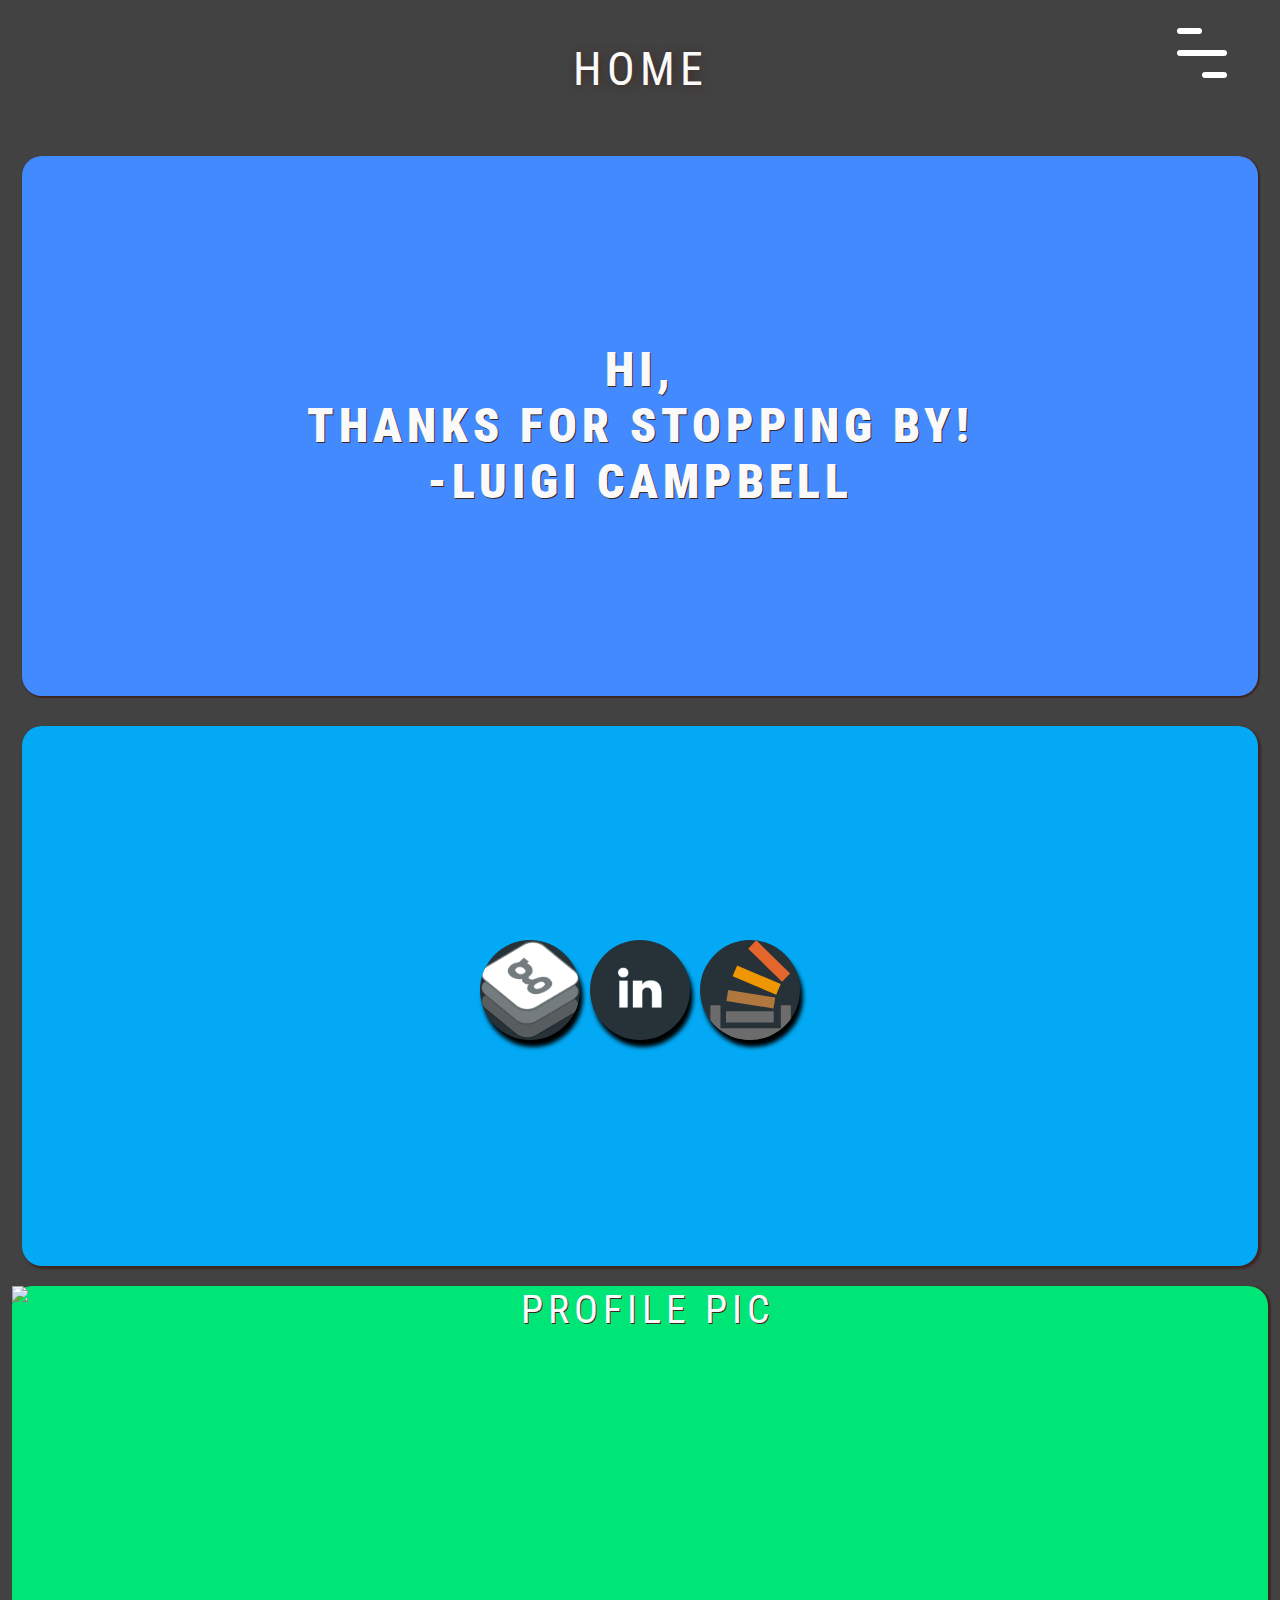
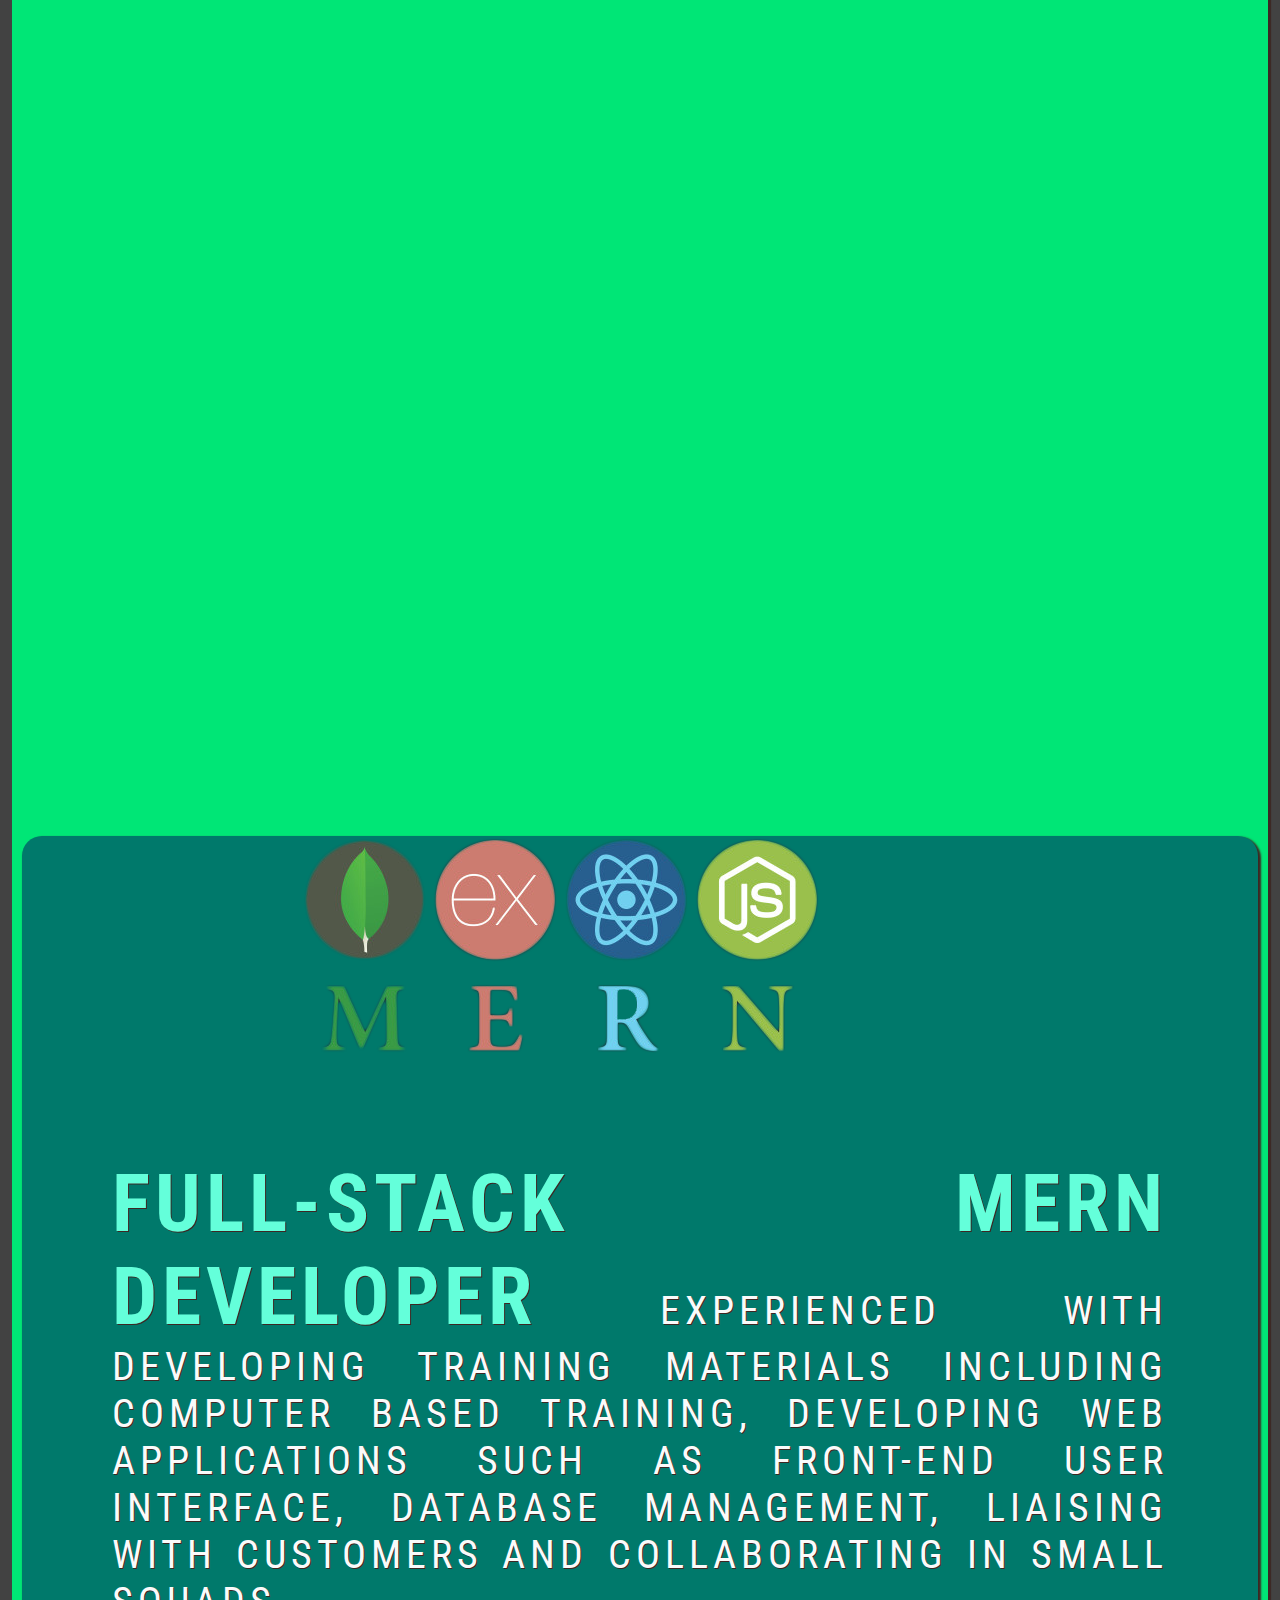
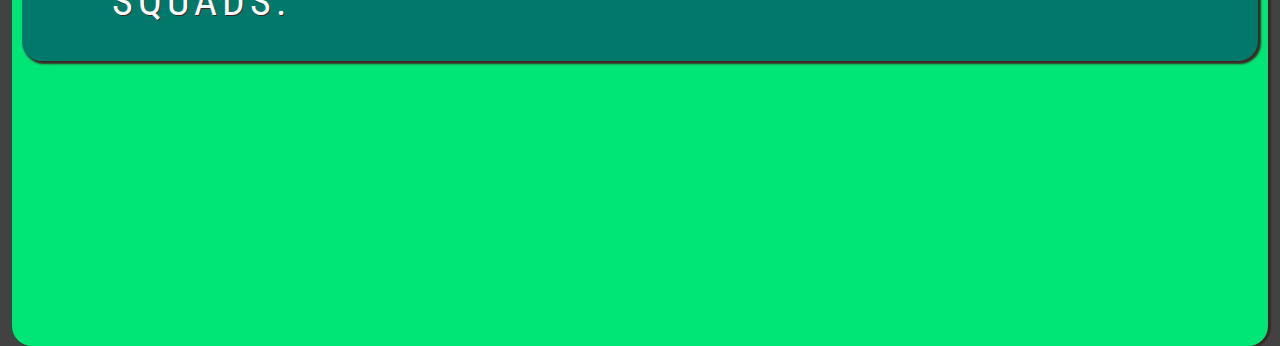
==== index.html @ 952a4c7c "Formatted email text area" ====
<!DOCTYPE html>
<html>
<head>
  <meta charset="utf-8">
  <title>LUIGI--Home</title>
  <link rel="icon" href="assets/images/favicon.ico">
  <link rel="stylesheet" href="assets/css/style.css">
  <link href="https://fonts.googleapis.com/css?family=Roboto+Condensed" rel="stylesheet">
</head>
<body>

  <!-- Navbar-->
  <div id="burger" onclick="toggleOverlay()" style="font-size:30px;cursor:pointer;" class="wrapper-menu">
    <div class="line-menu half start"></div>
    <div class="line-menu"></div>
    <div class="line-menu half end"></div>
  </div>

  <div id="navbar" class="overlay" style="height: 0%">
    <div class="overlay-content">
      <a href="coverletter.html"><span>About</span></a>
      <a href="portfolio.html"><span>Portfolio</span></a>
      <a href="contact.html"><span>Contact</span></a>
    </div>
  </div>
  <div class="current-page">Home</div>

  <!-- Wrapper -->
  <div class="container">

    <!-- Boxes -->
    <div class="banner"><h1><strong>Hi, <br>thanks for stopping by! <br> -Luigi Campbell</strong></h1>
    </div>
    <div class="banner"><span><a href="https://github.com/luigicampbell" target="_blank"><img src="assets/images/github.png"   class="networking" alt="Github"></a></span>
      <span><a href="https://www.linkedin.com/in/luigi-campbell-464838149/" target="_blank"><img src="assets/images/linkedin.png"   class="networking" alt="LinkedIn"></a></span>
      <span><a href="https://stackoverflow.com/users/8793814/luigi" target="_blank"><img src="assets/images/stackoverflow.svg"   class="networking" alt="Stackoverflow"></a></span>
    </div>

    <!-- Profile Pic-->
    <div class="profile"><img src="assets/images/profile.png" alt="profile pic"></img></div>
    <div class="headlineBanner" style="padding:75px; padding-bottom:200px;">
      <p><img src="assets/images/MERN.png"></img><strong style="font-size:200%; color: #64ffda;">Full-Stack MERN Developer</strong> experienced with developing training materials including Computer Based Training, developing web applications such as front-end user interface, database management, liaising with customers and collaborating in small squads.</p></div>


    </div>
    <!-- JS -->
    <script src="assets/js/logic.js"></script>
  </body>
  </html>
---- assets/css/style.css ----
* {
  font-size: 1.2em;
  color: #fafafa;
  font-family: 'Roboto Condensed', sans-serif;
  text-transform: uppercase;
  letter-spacing: 5px;
  text-shadow: 1px 1px #3e2723;
  text-decoration: none;
  text-align: center;
}
p{
  margin: 15px;
  text-align: justify;
  text-overflow: ellipsis;
}
.wrapper-menu {
  width: 50px;
  height: 50px;
  display: flex;
  flex-direction: column;
  justify-content: space-between;
  cursor: pointer;
  transition: transform 330ms ease-out;
}
.wrapper-menu.open {
  transform: rotate(-45deg);
}
.line-menu {
  background-color: #fff;
  border-radius: 5px;
  width: 100%;
  height: 6px;
}
.line-menu.half {
  width: 50%;
}
.line-menu.start {
  transition: transform 330ms cubic-bezier(0.54, -0.81, 0.57, 0.57);
  transform-origin: right;
}
.open .line-menu.start {
  transform: rotate(-90deg) translateX(3px);
  z-index: 99;
}

.line-menu.end {
  align-self: flex-end;
  transition: transform 330ms cubic-bezier(0.54, -0.81, 0.57, 0.57);
  transform-origin: left;
}
.open .line-menu.end {
  transform: rotate(-90deg) translateX(-3px);
  z-index: 99;
}
#burger {
  z-index: 99;
  position: absolute;
  top: 28px;
  right: 53px;
  text-shadow: 1px 1px 1px #3e2723;
}
.current-page {
  font-size: 2em;
  text-align: center;
  text-shadow: 1px 1px 10px #3e2723;
  position: relative;
  padding: 40px;
}
.overlay {
  height: 0%;
  width: 100%;
  position: fixed;
  z-index: 98;
  top: 0;
  left: 0;
  background-color: rgb(0,0,0);
  background-color: rgba(0,0,0, 0.9);
  overflow-y: hidden;
  transition: 0.5s;
}
.overlay-content {
  position: relative;
  top: 25%;
  width: 100%;
  text-align: center;
  margin-top: 30px;
}
.overlay a {
  padding: 20px;
  text-decoration: none;
  font-size: 36px;
  color: #818181;
  display: block;
  transition: 0.3s;
}
.container > div {
  display: flex;
  justify-content: center;
  align-items: center;
  border-radius: 20px;
}
.banner{
  grid-row: span 2;
  grid-column: span 3;
  margin: 10px;
}
.headlineBanner{
  grid-row: span 3;
  grid-column: span 3;
  margin: 10px;
}
.profile{
  object-fit: cover;
  width: 100%;
  height: 200%;
  box-shadow: 11px 11px 11px 11px #666;
  grid-row: span 4;
  grid-column: span 3;
  text-align: justify;
}
.profile > p{
  margin: 25px;
}
.banner > p > img{
  width: 85%;
}
.container > div > img {
  width: 100%;
  height: 100%;
  object-fit: cover;
}
html, body {
  background-color: #424242;
  margin: 1px;
}
.container>div:nth-child(n){
  background-color: #448aff;
  box-shadow: 1px 1px 1px 1px #3e2723;
}
.container>div:nth-child(2n){
  background-color: #03a9f4;
  box-shadow: 2px 2px 2px 1px #3e2723;
}
.container>div:nth-child(3n){
  background-color: #00e676;
  box-shadow: 2px 1px 1px 1px #3e2723;
}
.container>div:nth-child(4n){
  background-color: #00796b;
  box-shadow: 2px 2px 2px 1px #3e2723;
}
.container {
  display: grid;
  margin: 10px;
  grid-gap: 10px;
  grid-template-columns: repeat(auto-fit, minmax(300px, 1fr));
  grid-auto-rows: 275px;
  grid-auto-flow: dense;
}
.horizontal {
  grid-column: span 2;
}

.vertical {
  grid-row: span 2;
}

.big {
  grid-row: span 2;
  grid-column: span 2;
}
#email{
  grid-row: span 4;
  grid-column: span 4;
  background-color: #01579b;
}
.networking{
  max-height: 100px;
  max-width: 100px;
  box-shadow: 3px 7px 4px #000000;
  background-color: #263238;
  margin: 5px;
  border-radius: 100px;
}
.networking:hover{

  box-shadow: 0px 0px 5px 0px #3e2723;
  background-color: #37474f;
}
.coverletter{
  grid-row: span 2;
  grid-column: span 3;
  text-align: justify;
  margin-bottom: 25px;

}
.coverletter > p{
  font-size: .5em;
  margin: 20px;
  text-overflow: ellipsis;
  object-fit: cover;
}
input[type=text], select, textarea {
    width: 95%;
    padding: 12px;
    border: 1px solid #ccc;
    border-radius: 4px;
    box-sizing: border-box;
    margin-top: 20px;
    margin-bottom: 16px;
    resize: vertical;
    margin: 10px;
}

input[type=submit] {
    background-color: #00b0ff;
    color: white;
    padding: 12px 20px;
    border: none;
    border-radius: 4px;
    cursor: pointer;
    margin: 10px;
    box-shadow: 0px 2px 20px 3px #3e2723;
}

input[type=submit]:hover {
    background-color: #0277bd;
    box-shadow: 0px 0px 5px 0px #3e2723;

}
label{
  margin: 10px;
}
a:hover {
  color: #fff;
  text-decoration: line-through;
  /* &::before {
    width: 100%;
    transition: width 0.5s cubic-bezier(0.22, 0.61, 0.36, 1);
  }

  &::after {
    width: 100%;
    background: transparent;
    transition: 0;
  } */
}
 /* a span {
  &::before,
  &::after {
    content: '';
    background: white;
    position: absolute;
    top: 50%;
    height: 1px;
    width: 0;
  }

  &::before {
    left: 0;
  }

  &::after {
    right: 0;
    transition: width 0.8s cubic-bezier(0.22, 0.61, 0.36, 1);
  }

  &:hover {
    color: #fff;
    &::before {
      width: 100%;
      transition: width 0.5s cubic-bezier(0.22, 0.61, 0.36, 1);
    }

    &::after {
      width: 100%;
      background: transparent;
      transition: 0;
    }
  }
} */
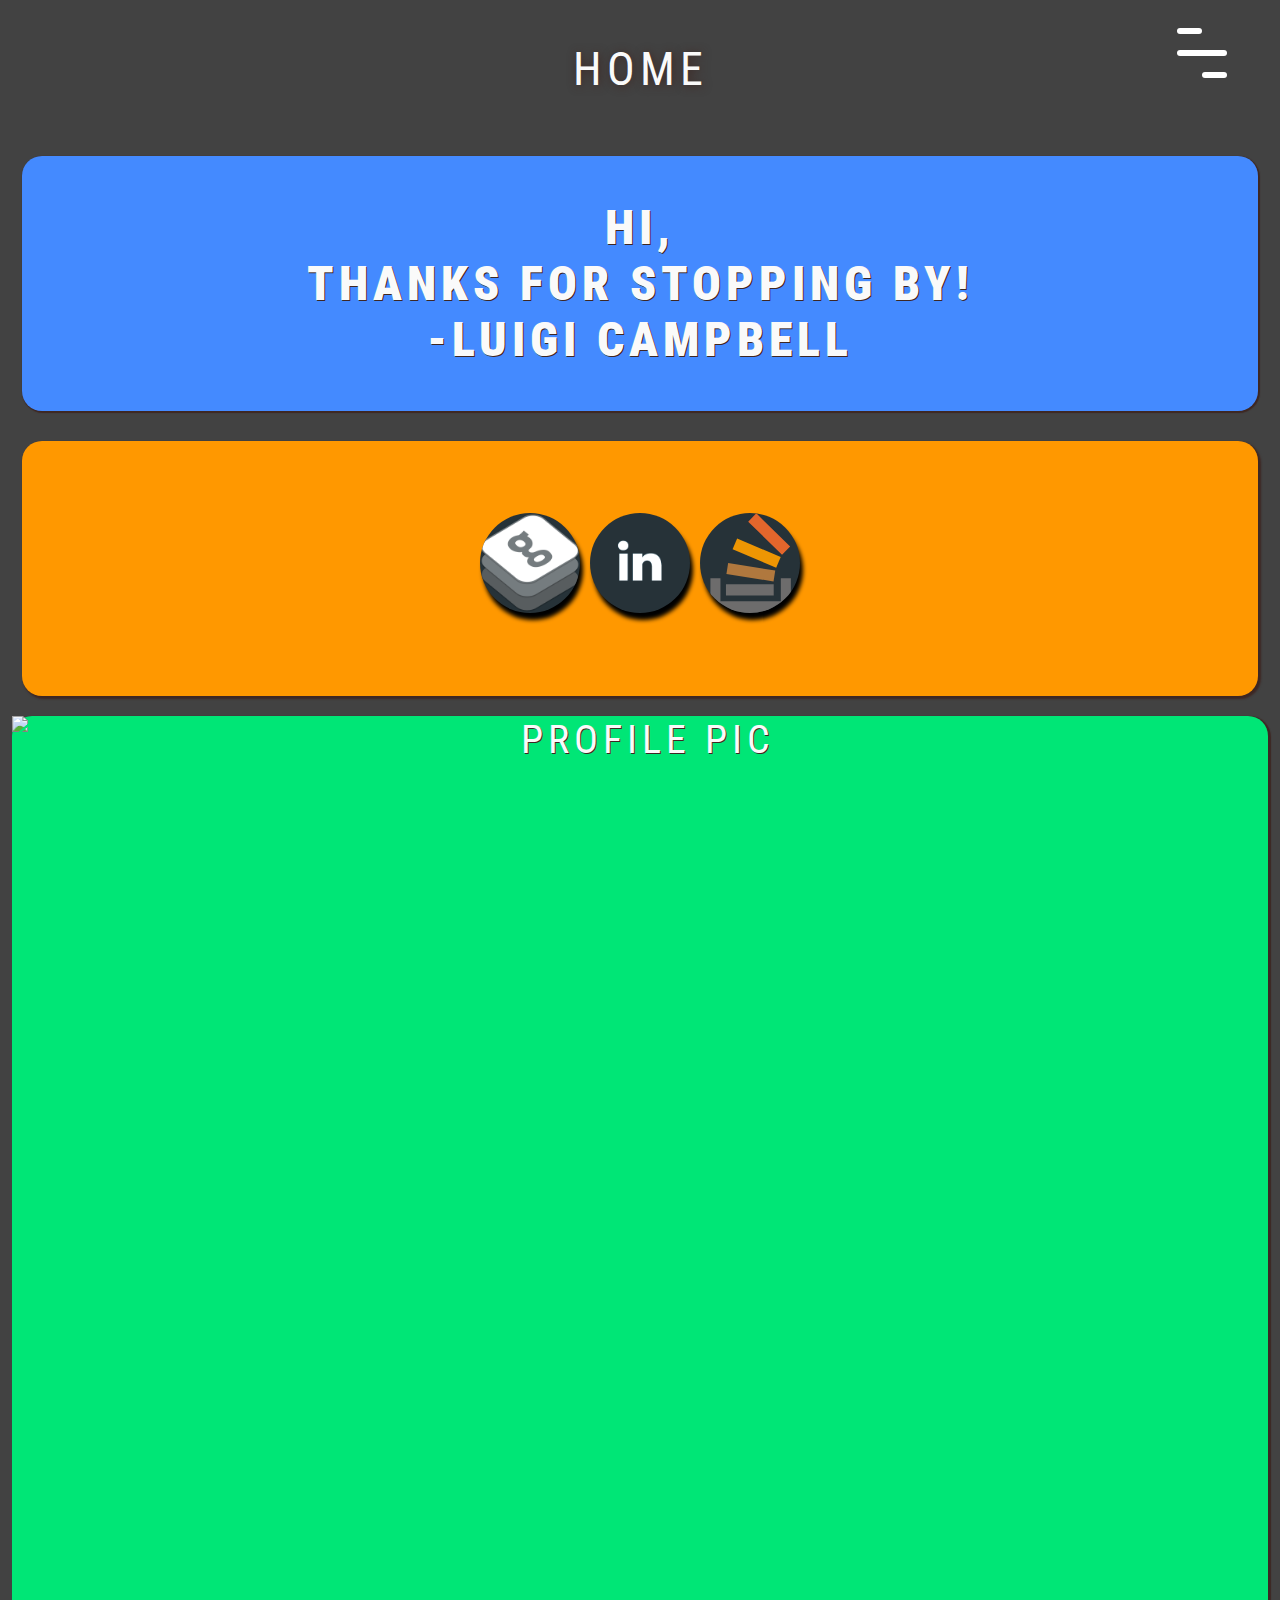
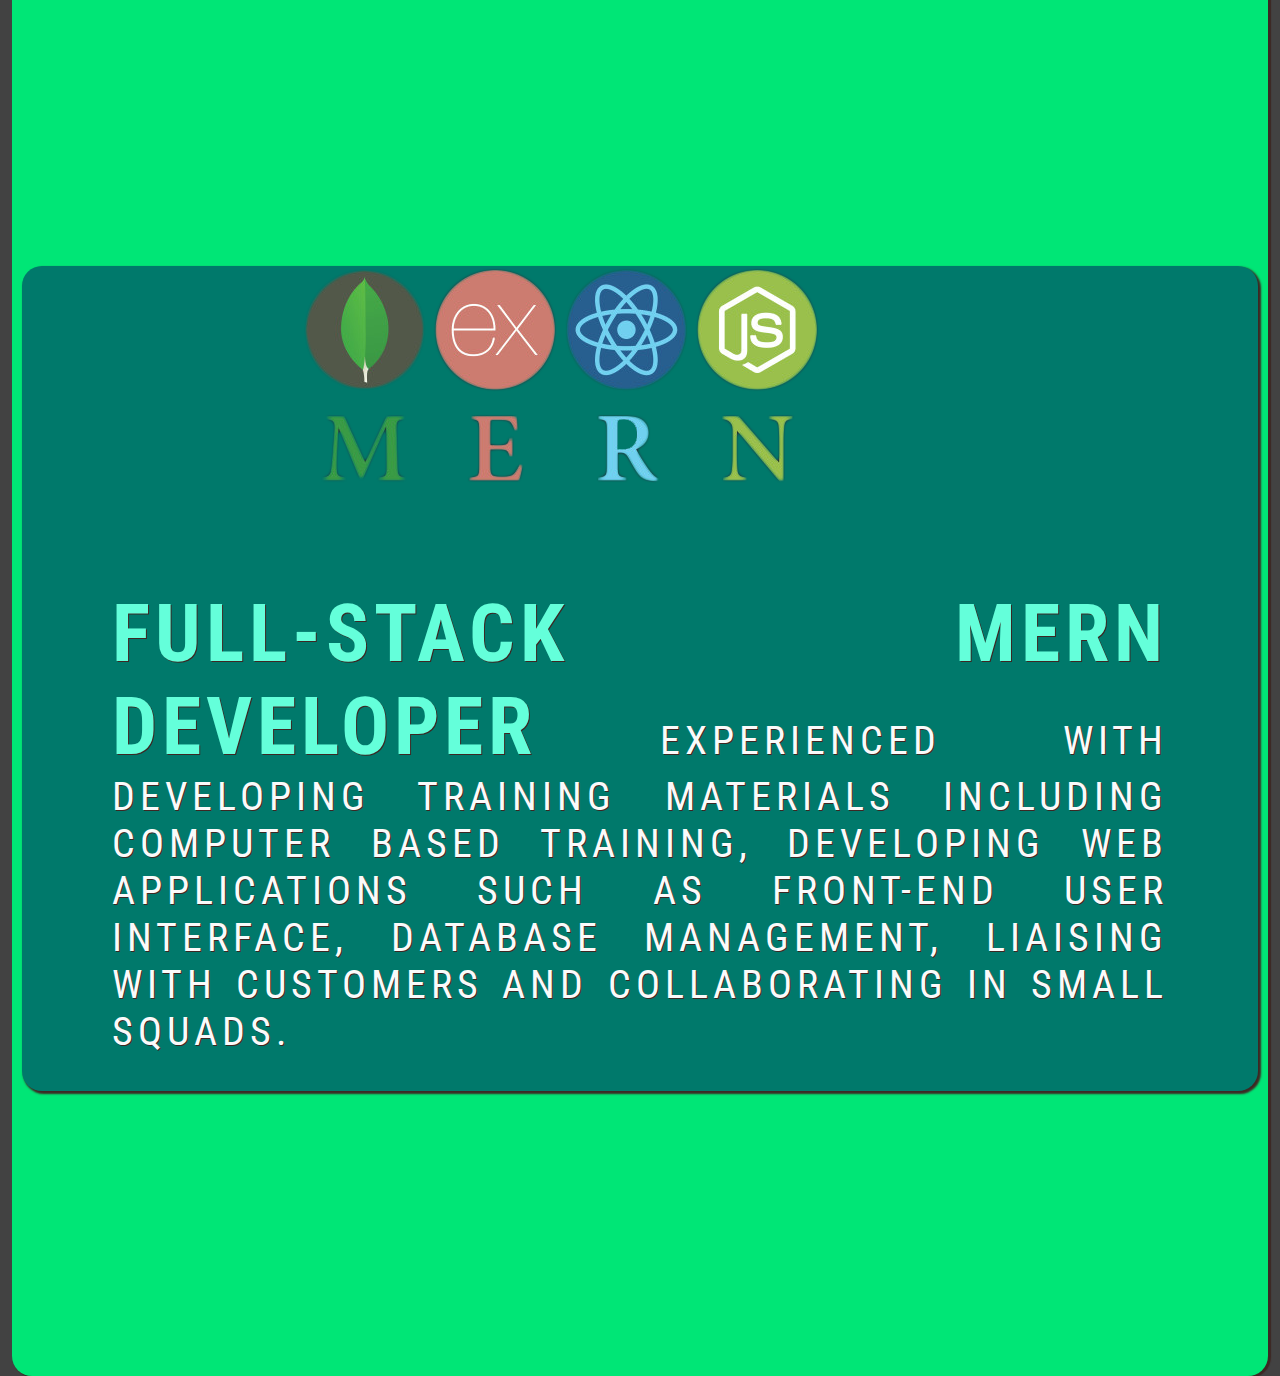
==== commit ba7c2c5c: "formatted banner class and updated a color" ====
--- a/index.html
+++ b/index.html
@@ -31,7 +31,7 @@
     <!-- Boxes -->
     <div class="banner"><h1><strong>Hi, <br>thanks for stopping by! <br> -Luigi Campbell</strong></h1>
     </div>
-    <div class="banner"><span><a href="https://github.com/luigicampbell" target="_blank"><img src="assets/images/github.png"   class="networking" alt="Github"></a></span>
+    <div class="banner" style="background-color: #ff9800; padding:-50px;"><span><a href="https://github.com/luigicampbell" target="_blank"><img src="assets/images/github.png"   class="networking" alt="Github"></a></span>
       <span><a href="https://www.linkedin.com/in/luigi-campbell-464838149/" target="_blank"><img src="assets/images/linkedin.png"   class="networking" alt="LinkedIn"></a></span>
       <span><a href="https://stackoverflow.com/users/8793814/luigi" target="_blank"><img src="assets/images/stackoverflow.svg"   class="networking" alt="Stackoverflow"></a></span>
     </div>
--- a/assets/css/style.css
+++ b/assets/css/style.css
@@ -100,7 +100,7 @@
   border-radius: 20px;
 }
 .banner{
-  grid-row: span 2;
+  grid-row: span 1;
   grid-column: span 3;
   margin: 10px;
 }
@@ -138,7 +138,7 @@
   box-shadow: 1px 1px 1px 1px #3e2723;
 }
 .container>div:nth-child(2n){
-  background-color: #03a9f4;
+  background-color: #ff9800;
   box-shadow: 2px 2px 2px 1px #3e2723;
 }
 .container>div:nth-child(3n){
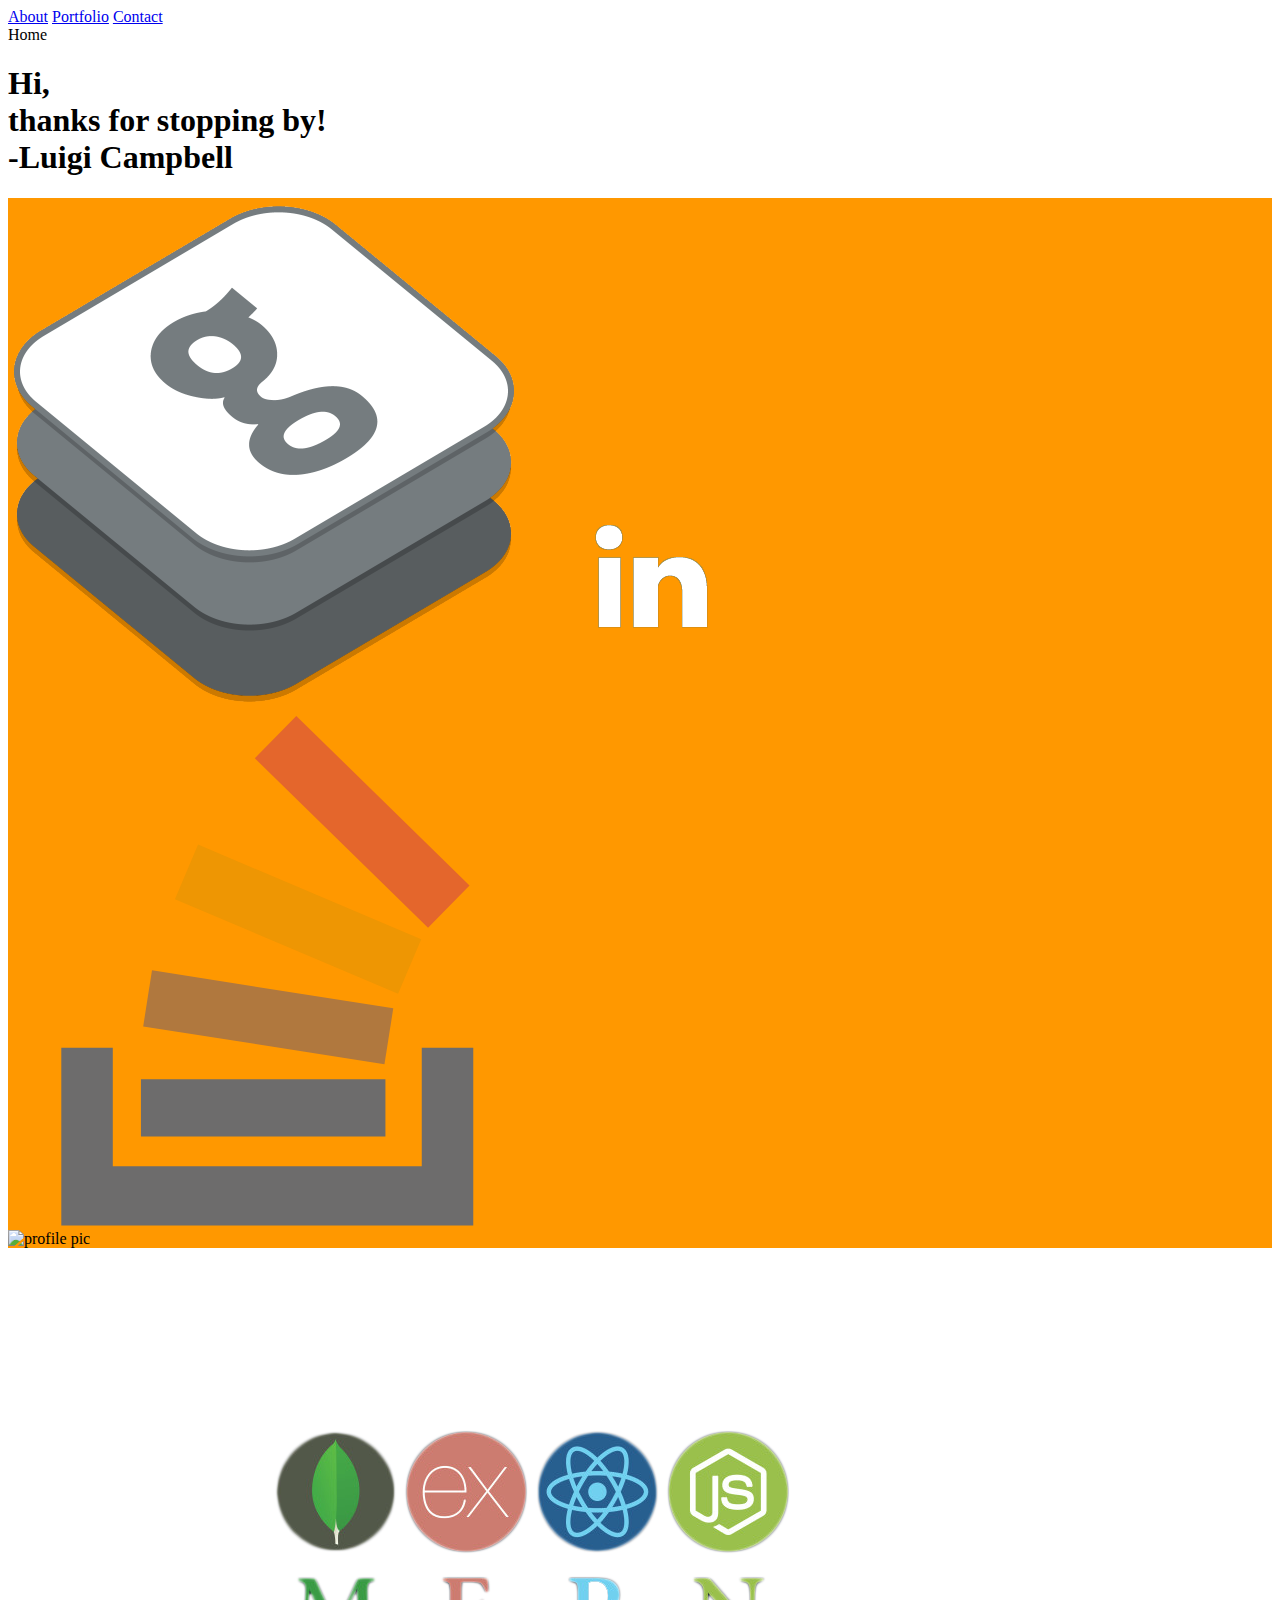
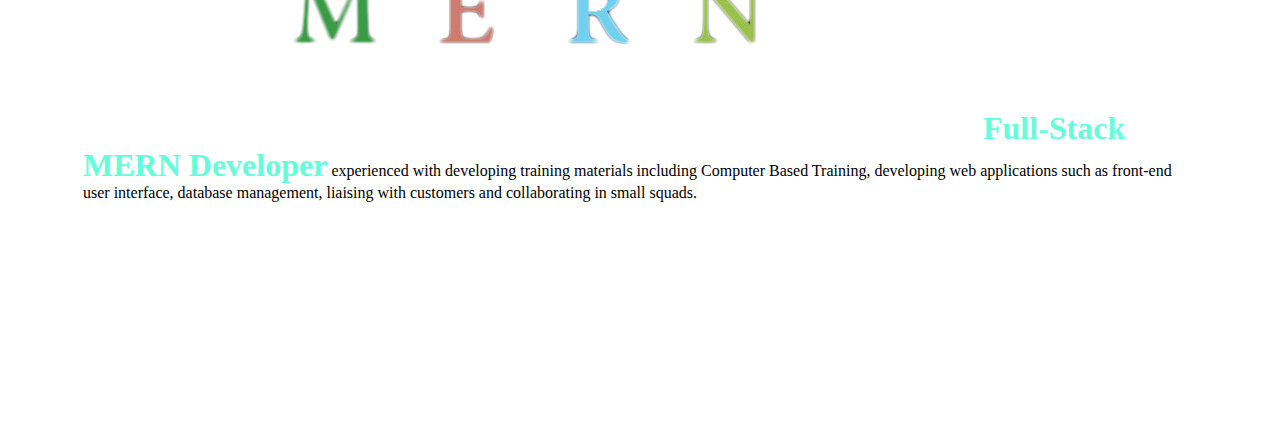
==== commit e8231302: "edited trivia game link" ====
--- a/index.html
+++ b/index.html
@@ -31,13 +31,14 @@
     <!-- Boxes -->
     <div class="banner"><h1><strong>Hi, <br>thanks for stopping by! <br> -Luigi Campbell</strong></h1>
     </div>
-    <div class="banner" style="background-color: #ff9800; padding:-50px;"><span><a href="https://github.com/luigicampbell" target="_blank"><img src="assets/images/github.png"   class="networking" alt="Github"></a></span>
+    <div class="banner" style="background-color: #ff9800;"><span><a href="https://github.com/luigicampbell" target="_blank"><img src="assets/images/github.png"   class="networking" alt="Github"></a></span>
       <span><a href="https://www.linkedin.com/in/luigi-campbell-464838149/" target="_blank"><img src="assets/images/linkedin.png"   class="networking" alt="LinkedIn"></a></span>
       <span><a href="https://stackoverflow.com/users/8793814/luigi" target="_blank"><img src="assets/images/stackoverflow.svg"   class="networking" alt="Stackoverflow"></a></span>
+      <!-- Profile Pic-->
+      <div class="profile"><img src="assets/images/profile.png" alt="profile pic"></img></div>
     </div>
 
-    <!-- Profile Pic-->
-    <div class="profile"><img src="assets/images/profile.png" alt="profile pic"></img></div>
+
     <div class="headlineBanner" style="padding:75px; padding-bottom:200px;">
       <p><img src="assets/images/MERN.png"></img><strong style="font-size:200%; color: #64ffda;">Full-Stack MERN Developer</strong> experienced with developing training materials including Computer Based Training, developing web applications such as front-end user interface, database management, liaising with customers and collaborating in small squads.</p></div>
 
--- a/assets/css/style.css
+++ b/assets/css/style.css
@@ -1,206 +1,204 @@
-* {
-  font-size: 1.2em;
-  color: #fafafa;
-  font-family: 'Roboto Condensed', sans-serif;
-  text-transform: uppercase;
-  letter-spacing: 5px;
-  text-shadow: 1px 1px #3e2723;
-  text-decoration: none;
-  text-align: center;
-}
-p{
-  margin: 15px;
-  text-align: justify;
-  text-overflow: ellipsis;
-}
-.wrapper-menu {
-  width: 50px;
-  height: 50px;
-  display: flex;
-  flex-direction: column;
-  justify-content: space-between;
-  cursor: pointer;
-  transition: transform 330ms ease-out;
-}
-.wrapper-menu.open {
-  transform: rotate(-45deg);
-}
-.line-menu {
-  background-color: #fff;
-  border-radius: 5px;
-  width: 100%;
-  height: 6px;
-}
-.line-menu.half {
-  width: 50%;
-}
-.line-menu.start {
-  transition: transform 330ms cubic-bezier(0.54, -0.81, 0.57, 0.57);
-  transform-origin: right;
-}
-.open .line-menu.start {
-  transform: rotate(-90deg) translateX(3px);
-  z-index: 99;
-}
-
-.line-menu.end {
-  align-self: flex-end;
-  transition: transform 330ms cubic-bezier(0.54, -0.81, 0.57, 0.57);
-  transform-origin: left;
-}
-.open .line-menu.end {
-  transform: rotate(-90deg) translateX(-3px);
-  z-index: 99;
-}
-#burger {
-  z-index: 99;
-  position: absolute;
-  top: 28px;
-  right: 53px;
-  text-shadow: 1px 1px 1px #3e2723;
-}
-.current-page {
-  font-size: 2em;
-  text-align: center;
-  text-shadow: 1px 1px 10px #3e2723;
-  position: relative;
-  padding: 40px;
-}
-.overlay {
-  height: 0%;
-  width: 100%;
-  position: fixed;
-  z-index: 98;
-  top: 0;
-  left: 0;
-  background-color: rgb(0,0,0);
-  background-color: rgba(0,0,0, 0.9);
-  overflow-y: hidden;
-  transition: 0.5s;
-}
-.overlay-content {
-  position: relative;
-  top: 25%;
-  width: 100%;
-  text-align: center;
-  margin-top: 30px;
-}
-.overlay a {
-  padding: 20px;
-  text-decoration: none;
-  font-size: 36px;
-  color: #818181;
-  display: block;
-  transition: 0.3s;
-}
-.container > div {
-  display: flex;
-  justify-content: center;
-  align-items: center;
-  border-radius: 20px;
-}
-.banner{
-  grid-row: span 1;
-  grid-column: span 3;
-  margin: 10px;
-}
-.headlineBanner{
-  grid-row: span 3;
-  grid-column: span 3;
-  margin: 10px;
-}
-.profile{
-  object-fit: cover;
-  width: 100%;
-  height: 200%;
-  box-shadow: 11px 11px 11px 11px #666;
-  grid-row: span 4;
-  grid-column: span 3;
-  text-align: justify;
-}
-.profile > p{
-  margin: 25px;
-}
-.banner > p > img{
-  width: 85%;
-}
-.container > div > img {
-  width: 100%;
-  height: 100%;
-  object-fit: cover;
-}
-html, body {
-  background-color: #424242;
-  margin: 1px;
-}
-.container>div:nth-child(n){
-  background-color: #448aff;
-  box-shadow: 1px 1px 1px 1px #3e2723;
-}
-.container>div:nth-child(2n){
-  background-color: #ff9800;
-  box-shadow: 2px 2px 2px 1px #3e2723;
-}
-.container>div:nth-child(3n){
-  background-color: #00e676;
-  box-shadow: 2px 1px 1px 1px #3e2723;
-}
-.container>div:nth-child(4n){
-  background-color: #00796b;
-  box-shadow: 2px 2px 2px 1px #3e2723;
-}
-.container {
-  display: grid;
-  margin: 10px;
-  grid-gap: 10px;
-  grid-template-columns: repeat(auto-fit, minmax(300px, 1fr));
-  grid-auto-rows: 275px;
-  grid-auto-flow: dense;
-}
-.horizontal {
-  grid-column: span 2;
-}
-
-.vertical {
-  grid-row: span 2;
-}
-
-.big {
-  grid-row: span 2;
-  grid-column: span 2;
-}
-#email{
-  grid-row: span 4;
-  grid-column: span 4;
-  background-color: #01579b;
-}
-.networking{
-  max-height: 100px;
-  max-width: 100px;
-  box-shadow: 3px 7px 4px #000000;
-  background-color: #263238;
-  margin: 5px;
-  border-radius: 100px;
-}
-.networking:hover{
-
-  box-shadow: 0px 0px 5px 0px #3e2723;
-  background-color: #37474f;
-}
-.coverletter{
-  grid-row: span 2;
-  grid-column: span 3;
-  text-align: justify;
-  margin-bottom: 25px;
-
-}
-.coverletter > p{
-  font-size: .5em;
-  margin: 20px;
-  text-overflow: ellipsis;
-  object-fit: cover;
-}
-input[type=text], select, textarea {
+@media screen and (max-width: 992px) {
+  * {
+    font-size: 1.2em;
+    color: #fafafa;
+    font-family: 'Roboto Condensed', sans-serif;
+    text-transform: uppercase;
+    letter-spacing: 5px;
+    text-shadow: 1px 1px #3e2723;
+    text-decoration: none;
+    text-align: center;
+  }
+  p{
+    margin: 15px;
+    text-align: justify;
+    text-overflow: ellipsis;
+  }
+  .wrapper-menu {
+    width: 50px;
+    height: 50px;
+    display: flex;
+    flex-direction: column;
+    justify-content: space-between;
+    cursor: pointer;
+    transition: transform 330ms ease-out;
+  }
+  .wrapper-menu.open {
+    transform: rotate(-45deg);
+  }
+  .line-menu {
+    background-color: #fff;
+    border-radius: 5px;
+    width: 100%;
+    height: 6px;
+  }
+  .line-menu.half {
+    width: 50%;
+  }
+  .line-menu.start {
+    transition: transform 330ms cubic-bezier(0.54, -0.81, 0.57, 0.57);
+    transform-origin: right;
+  }
+  .open .line-menu.start {
+    transform: rotate(-90deg) translateX(3px);
+    z-index: 99;
+  }
+
+  .line-menu.end {
+    align-self: flex-end;
+    transition: transform 330ms cubic-bezier(0.54, -0.81, 0.57, 0.57);
+    transform-origin: left;
+  }
+  .open .line-menu.end {
+    transform: rotate(-90deg) translateX(-3px);
+    z-index: 99;
+  }
+  #burger {
+    z-index: 99;
+    position: absolute;
+    top: 28px;
+    right: 53px;
+    text-shadow: 1px 1px 1px #3e2723;
+  }
+  .current-page {
+    font-size: 2em;
+    text-align: center;
+    text-shadow: 1px 1px 10px #3e2723;
+    position: relative;
+    padding: 40px;
+  }
+  .overlay {
+    height: 0%;
+    width: 100%;
+    position: fixed;
+    z-index: 98;
+    top: 0;
+    left: 0;
+    background-color: rgb(0,0,0);
+    background-color: rgba(0,0,0, 0.9);
+    overflow-y: hidden;
+    transition: 0.5s;
+  }
+  .overlay-content {
+    position: relative;
+    top: 25%;
+    width: 100%;
+    text-align: center;
+    margin-top: 30px;
+  }
+  .overlay a {
+    padding: 20px;
+    text-decoration: none;
+    font-size: 36px;
+    color: #818181;
+    display: block;
+    transition: 0.3s;
+  }
+  .container > div {
+    display: flex;
+    justify-content: center;
+    align-items: center;
+    border-radius: 20px;
+  }
+  .banner{
+    grid-row: span 1;
+    grid-column: span 3;
+    margin: 10px;
+  }
+  .headlineBanner{
+    grid-row: span 3;
+    grid-column: span 3;
+    margin: 10px;
+  }
+  .profile{
+    object-fit: cover;
+    width: 5%;
+    height: 7%;
+    box-shadow: 1px 1px 100px 1px #666;
+    grid-row: span 4;
+    grid-column: span 3;
+    text-align: justify;
+  }
+  .banner > p > img{
+    width: 85%;
+  }
+  .container > div > img {
+    width: 100%;
+    height: 100%;
+    object-fit: cover;
+  }
+  html, body {
+    background-color: #424242;
+    margin: 1px;
+  }
+  .container>div:nth-child(n){
+    background-color: #448aff;
+    box-shadow: 1px 1px 10px 1px #3e2723;
+  }
+  .container>div:nth-child(2n){
+    background-color: #ff9800;
+    box-shadow: 1px 1px 10px 1px #3e2723;
+  }
+  .container>div:nth-child(3n){
+    background-color: #00e676;
+    box-shadow: 1px 1px 10px 1px #3e2723;
+  }
+  .container>div:nth-child(4n){
+    background-color: #00796b;
+    box-shadow: 1px 1px 10px 1px #3e2723;
+  }
+  .container {
+    display: grid;
+    margin: 10px;
+    grid-gap: 10px;
+    grid-template-columns: repeat(auto-fit, minmax(300px, 1fr));
+    grid-auto-rows: 275px;
+    grid-auto-flow: dense;
+  }
+  .horizontal {
+    grid-column: span 2;
+  }
+
+  .vertical {
+    grid-row: span 2;
+  }
+
+  .big {
+    grid-row: span 2;
+    grid-column: span 2;
+  }
+  #email{
+    grid-row: span 4;
+    grid-column: span 4;
+    background-color: #01579b;
+  }
+  .networking{
+    max-height: 100px;
+    max-width: 100px;
+    box-shadow: 3px 7px 4px #000000;
+    background-color: #263238;
+    margin: 5px;
+    border-radius: 100px;
+  }
+  .networking:hover{
+
+    box-shadow: 0px 0px 5px 0px #3e2723;
+    background-color: #37474f;
+  }
+  .coverletter{
+    grid-row: span 2;
+    grid-column: span 3;
+    text-align: justify;
+    margin-bottom: 25px;
+
+  }
+  .coverletter > p{
+    font-size: .5em;
+    margin: 20px;
+    text-overflow: ellipsis;
+    object-fit: cover;
+  }
+  input[type=text], select, textarea {
     width: 95%;
     padding: 12px;
     border: 1px solid #ccc;
@@ -210,9 +208,9 @@
     margin-bottom: 16px;
     resize: vertical;
     margin: 10px;
-}
-
-input[type=submit] {
+  }
+
+  input[type=submit] {
     background-color: #00b0ff;
     color: white;
     padding: 12px 20px;
@@ -221,61 +219,19 @@
     cursor: pointer;
     margin: 10px;
     box-shadow: 0px 2px 20px 3px #3e2723;
-}
-
-input[type=submit]:hover {
+  }
+
+  input[type=submit]:hover {
     background-color: #0277bd;
     box-shadow: 0px 0px 5px 0px #3e2723;
 
+  }
+  label{
+    margin: 10px;
+  }
+  a:hover {
+    color: #fff;
+    text-decoration: line-through;
+
+  }
 }
-label{
-  margin: 10px;
-}
-a:hover {
-  color: #fff;
-  text-decoration: line-through;
-  /* &::before {
-    width: 100%;
-    transition: width 0.5s cubic-bezier(0.22, 0.61, 0.36, 1);
-  }
-
-  &::after {
-    width: 100%;
-    background: transparent;
-    transition: 0;
-  } */
-}
- /* a span {
-  &::before,
-  &::after {
-    content: '';
-    background: white;
-    position: absolute;
-    top: 50%;
-    height: 1px;
-    width: 0;
-  }
-
-  &::before {
-    left: 0;
-  }
-
-  &::after {
-    right: 0;
-    transition: width 0.8s cubic-bezier(0.22, 0.61, 0.36, 1);
-  }
-
-  &:hover {
-    color: #fff;
-    &::before {
-      width: 100%;
-      transition: width 0.5s cubic-bezier(0.22, 0.61, 0.36, 1);
-    }
-
-    &::after {
-      width: 100%;
-      background: transparent;
-      transition: 0;
-    }
-  }
-} */
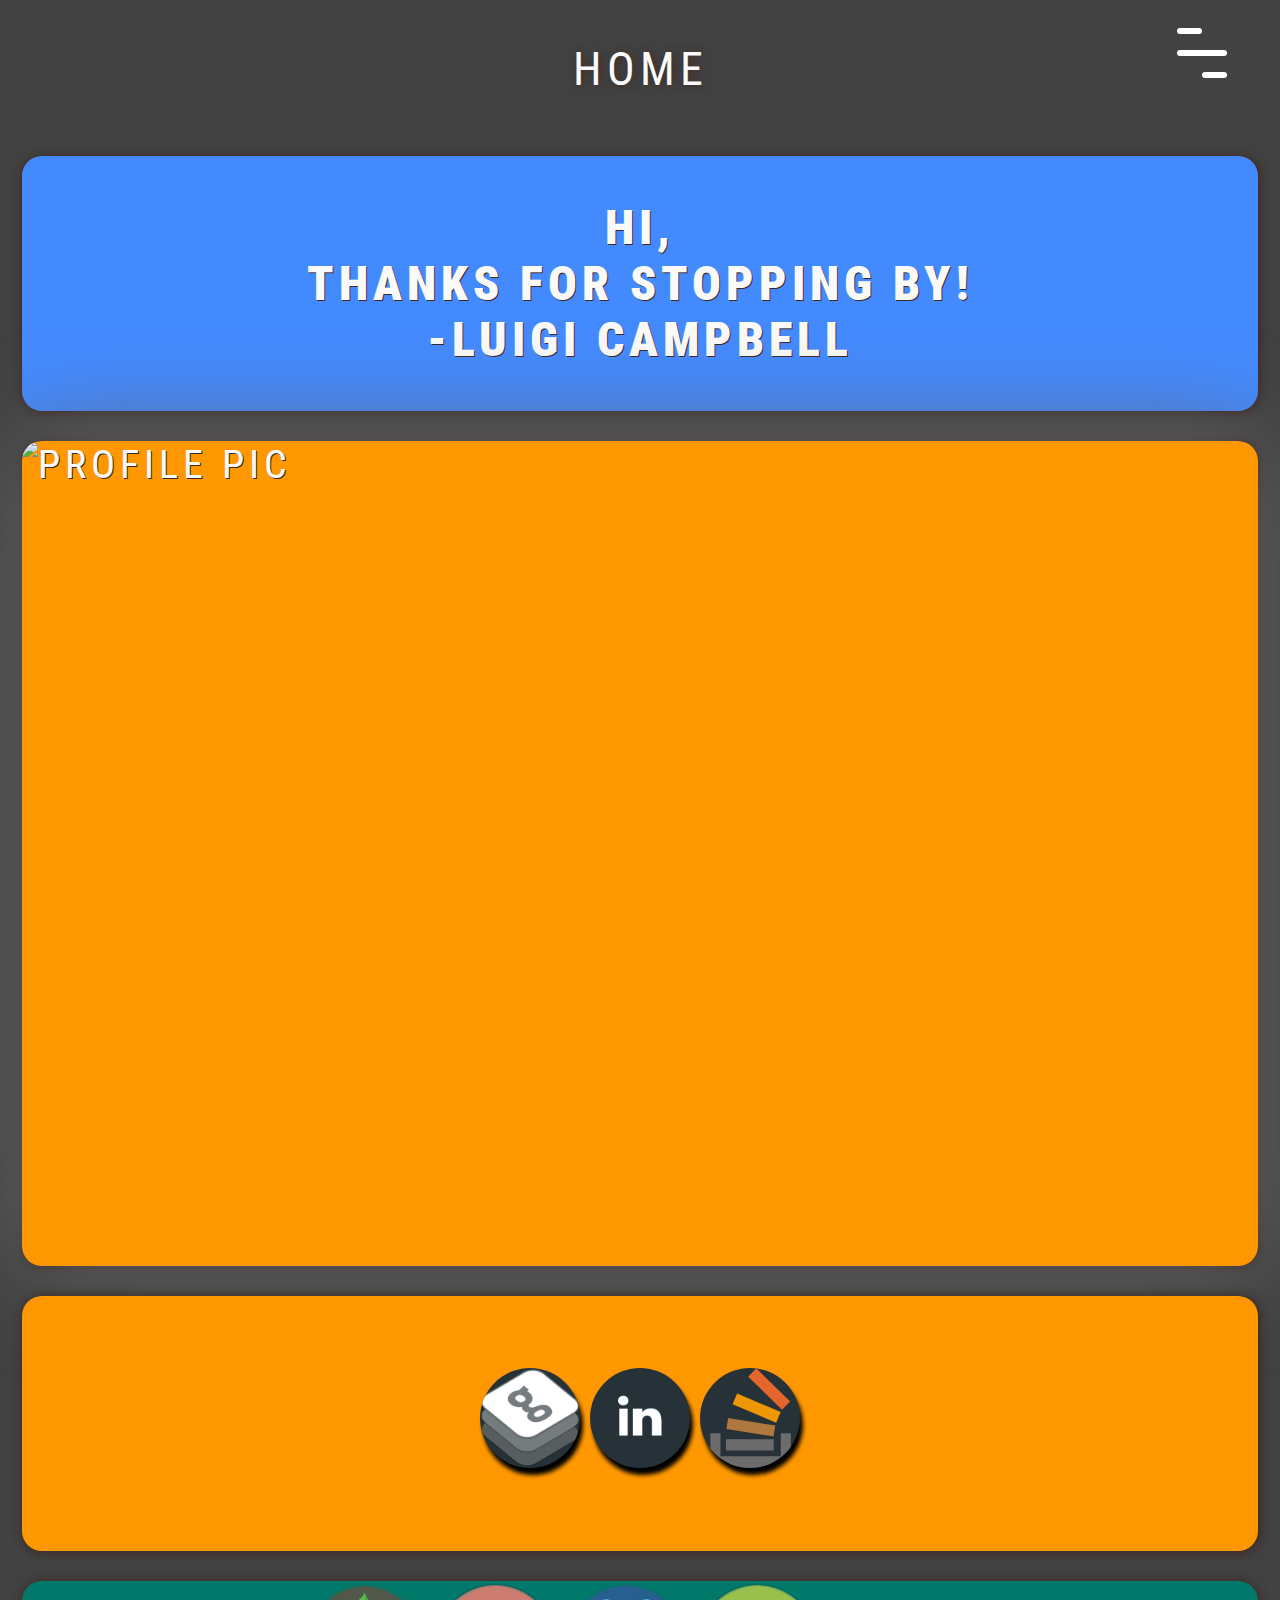
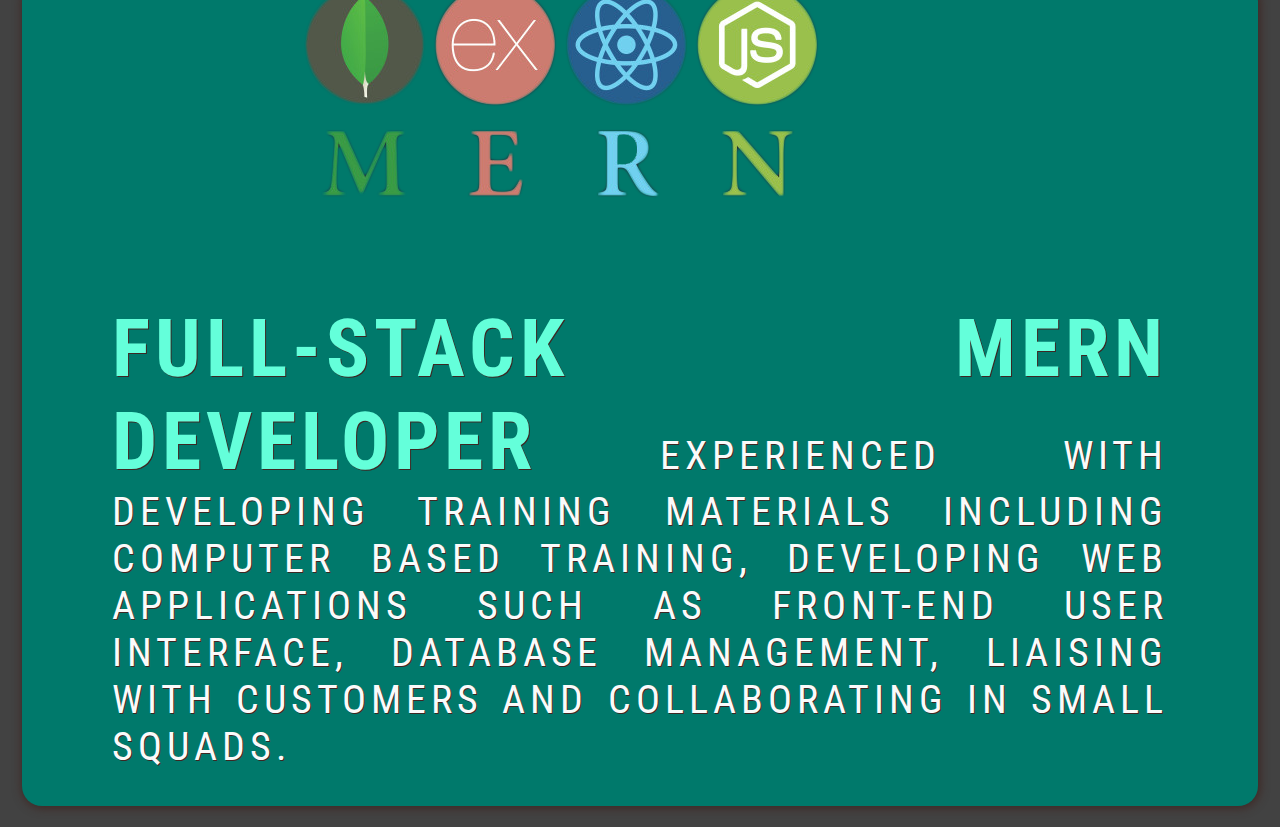
==== commit 07f9f0a7: "Styled profile section. Working on other classes for profile and animations." ====
--- a/index.html
+++ b/index.html
@@ -27,15 +27,15 @@
 
   <!-- Wrapper -->
   <div class="container">
-
     <!-- Boxes -->
     <div class="banner"><h1><strong>Hi, <br>thanks for stopping by! <br> -Luigi Campbell</strong></h1>
     </div>
+    <!-- Profile Pic-->
+    <div class="headlineBanner"><img class="profile" src="assets/images/profile.png" alt="profile pic"></img></div>
+
     <div class="banner" style="background-color: #ff9800;"><span><a href="https://github.com/luigicampbell" target="_blank"><img src="assets/images/github.png"   class="networking" alt="Github"></a></span>
       <span><a href="https://www.linkedin.com/in/luigi-campbell-464838149/" target="_blank"><img src="assets/images/linkedin.png"   class="networking" alt="LinkedIn"></a></span>
       <span><a href="https://stackoverflow.com/users/8793814/luigi" target="_blank"><img src="assets/images/stackoverflow.svg"   class="networking" alt="Stackoverflow"></a></span>
-      <!-- Profile Pic-->
-      <div class="profile"><img src="assets/images/profile.png" alt="profile pic"></img></div>
     </div>
 
 
--- a/assets/css/style.css
+++ b/assets/css/style.css
@@ -1,4 +1,3 @@
-@media screen and (max-width: 992px) {
   * {
     font-size: 1.2em;
     color: #fafafa;
@@ -112,12 +111,9 @@
   }
   .profile{
     object-fit: cover;
-    width: 5%;
-    height: 7%;
     box-shadow: 1px 1px 100px 1px #666;
-    grid-row: span 4;
-    grid-column: span 3;
     text-align: justify;
+    border-radius: 20px;
   }
   .banner > p > img{
     width: 85%;
@@ -234,4 +230,3 @@
     text-decoration: line-through;
 
   }
-}
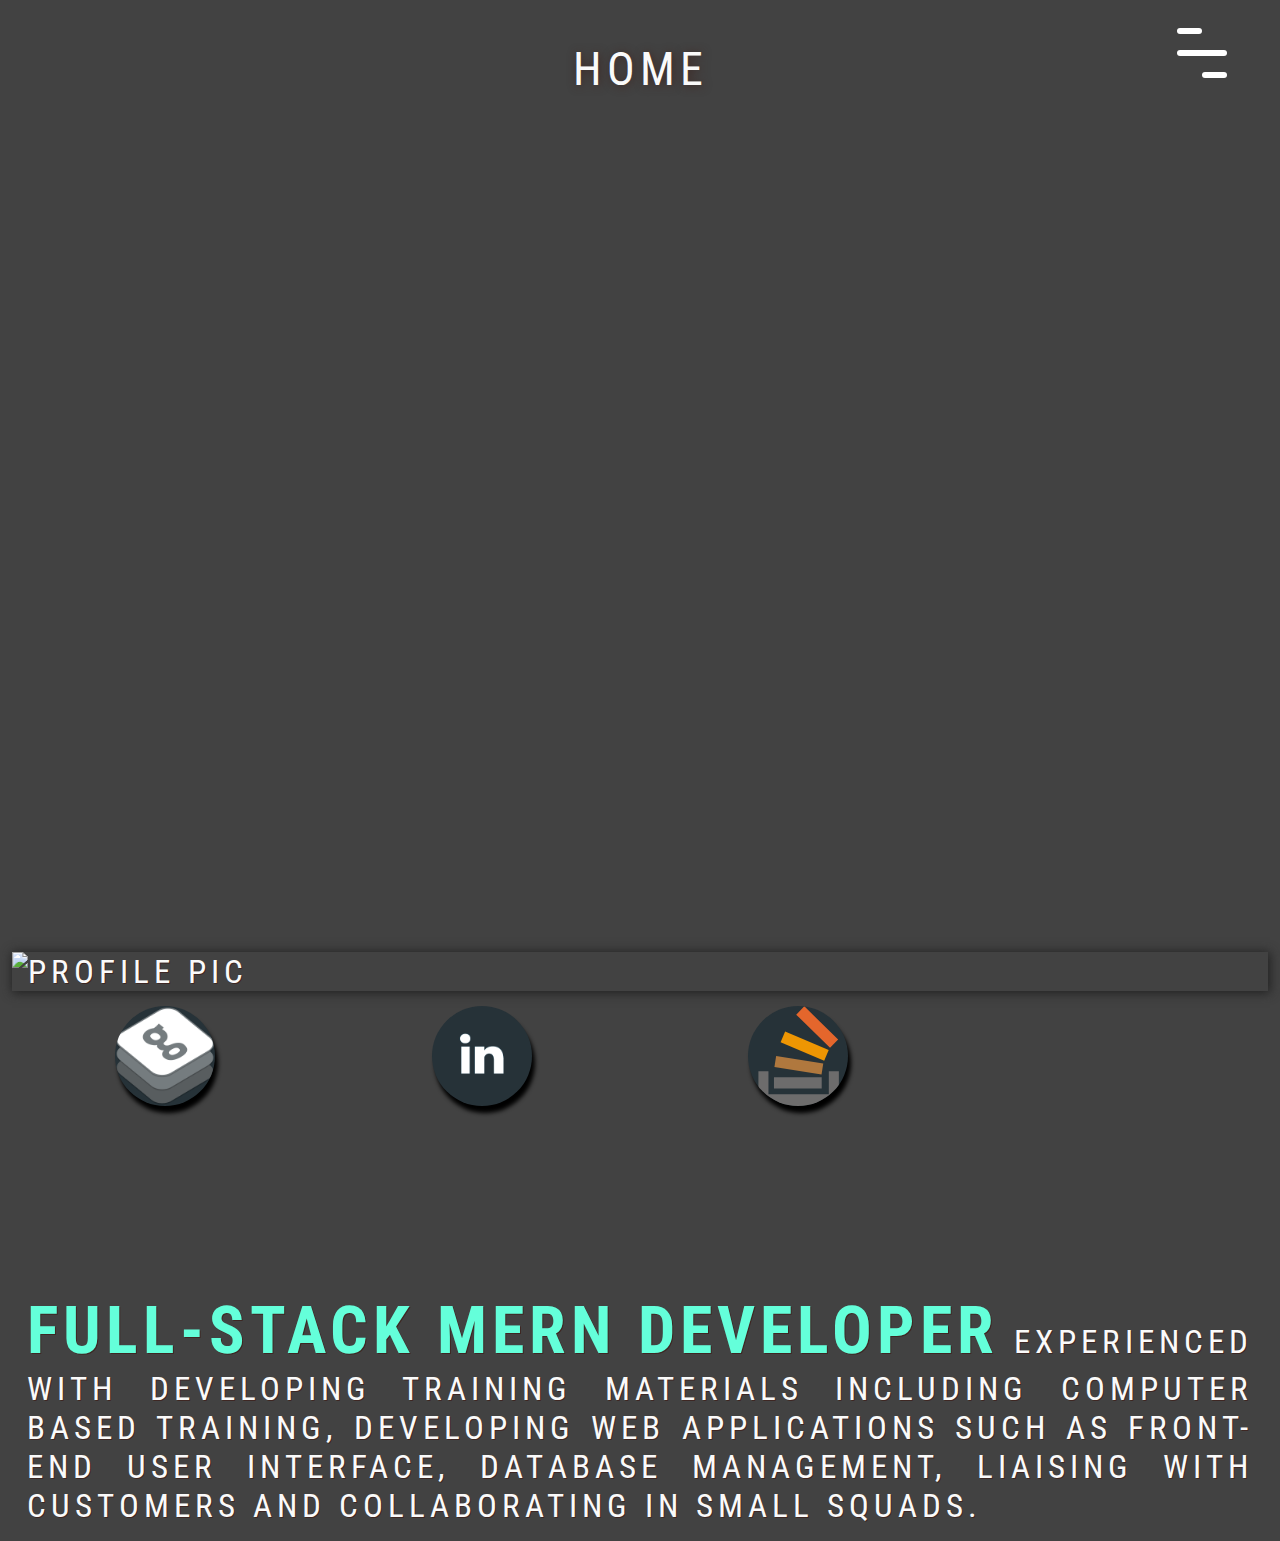
==== commit 505c064c: "Styled home page, fixed profile image. Working on cleaning up CSS." ====
--- a/index.html
+++ b/index.html
@@ -28,22 +28,22 @@
   <!-- Wrapper -->
   <div class="container">
     <!-- Boxes -->
-    <div class="banner"><h1><strong>Hi, <br>thanks for stopping by! <br> -Luigi Campbell</strong></h1>
-    </div>
     <!-- Profile Pic-->
-    <div class="headlineBanner"><img class="profile" src="assets/images/profile.png" alt="profile pic"></img></div>
+    <img class="profile" src="assets/images/profile.png" alt="profile pic"></img>
 
-    <div class="banner" style="background-color: #ff9800;"><span><a href="https://github.com/luigicampbell" target="_blank"><img src="assets/images/github.png"   class="networking" alt="Github"></a></span>
+      <span><a href="https://github.com/luigicampbell" target="_blank"><img src="assets/images/github.png"   class="networking" alt="Github"></a></span>
+        <span><a href="https://www.linkedin.com/in/luigi-campbell-464838149/" target="_blank"><img src="assets/images/linkedin.png"   class="networking" alt="LinkedIn"></a></span>
+        <span><a href="https://stackoverflow.com/users/8793814/luigi" target="_blank"><img src="assets/images/stackoverflow.svg"   class="networking" alt="Stackoverflow"></a></span>
+
+    <!-- <div class="banner" style="background-color: #ff9800;"><span><a href="https://github.com/luigicampbell" target="_blank"><img src="assets/images/github.png"   class="networking" alt="Github"></a></span>
       <span><a href="https://www.linkedin.com/in/luigi-campbell-464838149/" target="_blank"><img src="assets/images/linkedin.png"   class="networking" alt="LinkedIn"></a></span>
       <span><a href="https://stackoverflow.com/users/8793814/luigi" target="_blank"><img src="assets/images/stackoverflow.svg"   class="networking" alt="Stackoverflow"></a></span>
+    </div> -->
+
     </div>
 
-
-    <div class="headlineBanner" style="padding:75px; padding-bottom:200px;">
-      <p><img src="assets/images/MERN.png"></img><strong style="font-size:200%; color: #64ffda;">Full-Stack MERN Developer</strong> experienced with developing training materials including Computer Based Training, developing web applications such as front-end user interface, database management, liaising with customers and collaborating in small squads.</p></div>
-
-
-    </div>
+    <div class="headlineBanner">
+      <p><strong style="font-size:200%; color: #64ffda;">Full-Stack MERN Developer</strong> experienced with developing training materials including Computer Based Training, developing web applications such as front-end user interface, database management, liaising with customers and collaborating in small squads.</p></div>
     <!-- JS -->
     <script src="assets/js/logic.js"></script>
   </body>
--- a/assets/css/style.css
+++ b/assets/css/style.css
@@ -101,19 +101,23 @@
   }
   .banner{
     grid-row: span 1;
-    grid-column: span 3;
+    grid-column: 1 / -1;
     margin: 10px;
   }
   .headlineBanner{
-    grid-row: span 3;
-    grid-column: span 3;
-    margin: 10px;
+    grid-row: 5 / -1;
+    grid-column: 1 / -1;
+    margin: 10px;
+  }
+  img{
+    width: 100%;
+    grid-row: 1 / 4;
   }
   .profile{
-    object-fit: cover;
-    box-shadow: 1px 1px 100px 1px #666;
+    box-shadow: 1px 1px 10px 1px #212121;
     text-align: justify;
-    border-radius: 20px;
+    margin-top: auto;
+    grid-column: 1 / -1
   }
   .banner > p > img{
     width: 85%;
@@ -183,7 +187,7 @@
   }
   .coverletter{
     grid-row: span 2;
-    grid-column: span 3;
+    grid-column: 1/ -1;
     text-align: justify;
     margin-bottom: 25px;
 
